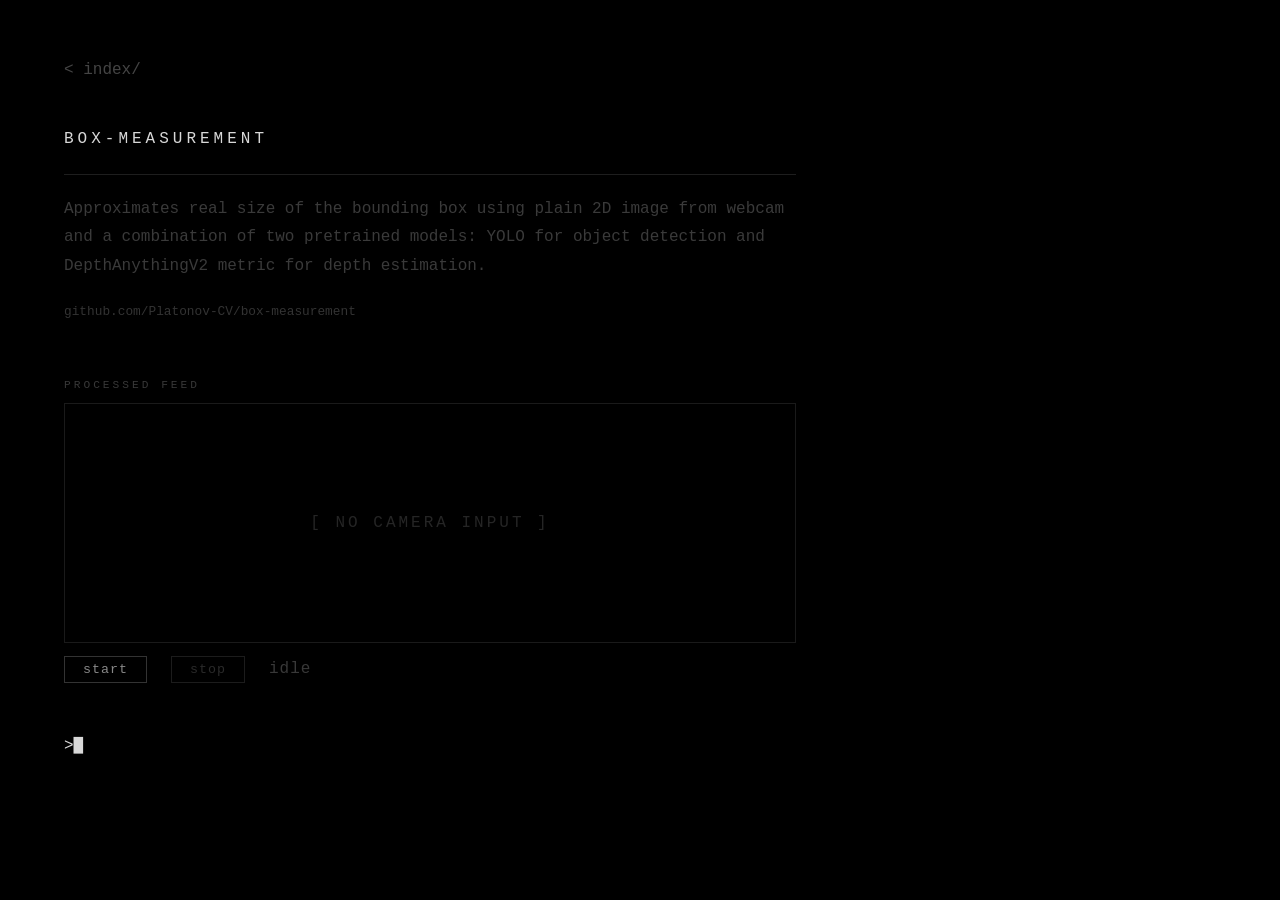
==== static/box-measurement.html @ ccf3304b "vibe" ====
<!DOCTYPE html>
<html lang="en">
<head>
  <meta charset="UTF-8">
  <meta name="viewport" content="width=device-width, initial-scale=1.0">
  <title>box-measurement // Platonov CV</title>
  <link rel="stylesheet" href="/static/style.css">
  <style>
    .frame-display {
      position: relative;
      border: 1px solid #1a1a1a;
      min-height: 240px;
      display: flex;
      align-items: center;
      justify-content: center;
      overflow: hidden;
    }

    #result-img {
      display: none;
      width: 100%;
      height: auto;
    }

    #placeholder-text {
      color: #252525;
      letter-spacing: 3px;
    }

    video  { display: none; }
    canvas { display: none; }

    .controls {
      display: flex;
      align-items: center;
      gap: 24px;
      margin-top: 12px;
    }

    .ctrl-btn {
      background: none;
      border: 1px solid #333;
      color: #888;
      font-family: 'Courier New', Courier, monospace;
      letter-spacing: 1px;
      padding: 5px 18px;
      cursor: pointer;
    }

    .ctrl-btn:hover:not(:disabled) {
      border-color: #d8d8d8;
      color: #d8d8d8;
    }

    .ctrl-btn:disabled {
      border-color: #1c1c1c;
      color: #2a2a2a;
      cursor: default;
    }

    #status {
      letter-spacing: 1px;
      color: #383838;
    }
  </style>
</head>
<body>
  <div class="container">
    <a href="/" class="back-link">&lt; index/</a>

    <p class="project-title">BOX-MEASUREMENT</p>
    <hr>

    <p class="description">Approximates real size of the bounding box using plain 2D image from webcam and a combination of two pretrained models: YOLO for object detection and DepthAnythingV2 metric for depth estimation.</p>
    <a class="github-link" href="https://github.com/Platonov-CV/box-measurement" target="_blank">github.com/Platonov-CV/box-measurement</a>

    <p class="section-label">processed feed</p>
    <div class="frame-display">
      <span id="placeholder-text">[ NO CAMERA INPUT ]</span>
      <img id="result-img" alt="processed frame">
    </div>

    <div class="controls">
      <button id="btn-start" class="ctrl-btn">start</button>
      <button id="btn-stop"  class="ctrl-btn" disabled>stop</button>
      <span id="status">idle</span>
    </div>

    <video  id="video"  autoplay playsinline></video>
    <canvas id="canvas"></canvas>

    <p class="prompt-line" style="margin-top: 48px;">&gt;<span class="cursor">█</span></p>
  </div>

  <script>
    const INFERENCE_URL = 'http://localhost:8001/process_frame/';

    const video       = document.getElementById('video');
    const canvas      = document.getElementById('canvas');
    const ctx         = canvas.getContext('2d');
    const resultImg   = document.getElementById('result-img');
    const placeholder = document.getElementById('placeholder-text');
    const btnStart    = document.getElementById('btn-start');
    const btnStop     = document.getElementById('btn-stop');
    const statusEl    = document.getElementById('status');

    let running = false;
    let prevObjectUrl = null;

    btnStart.addEventListener('click', start);
    btnStop.addEventListener('click',  stop);

    async function start() {
      try {
        setStatus('requesting camera...');
        const stream = await navigator.mediaDevices.getUserMedia({ video: true });
        video.srcObject = stream;
        await new Promise(resolve => video.addEventListener('loadedmetadata', resolve, { once: true }));

        canvas.width  = video.videoWidth;
        canvas.height = video.videoHeight;

        running = true;
        btnStart.disabled = true;
        btnStop.disabled  = false;
        placeholder.style.display = 'none';
        resultImg.style.display   = 'block';

        loop();
      } catch (err) {
        setStatus('camera error: ' + err.message);
      }
    }

    function stop() {
      running = false;
      btnStart.disabled = false;
      btnStop.disabled  = true;
      if (video.srcObject) {
        video.srcObject.getTracks().forEach(t => t.stop());
        video.srcObject = null;
      }
      setStatus('stopped');
    }

    async function loop() {
      while (running) {
        try {
          setStatus('processing...');

          ctx.drawImage(video, 0, 0);
          const blob = await new Promise(resolve => canvas.toBlob(resolve, 'image/png'));

          const form = new FormData();
          form.append('frame_file', blob, 'frame.png');

          const response = await fetch(INFERENCE_URL, { method: 'POST', body: form });
          if (!response.ok) throw new Error(`server ${response.status}`);

          const resultBlob = await response.blob();
          const url = URL.createObjectURL(resultBlob);
          if (prevObjectUrl) URL.revokeObjectURL(prevObjectUrl);
          prevObjectUrl = url;
          resultImg.src = url;

          setStatus('ok');
        } catch (err) {
          setStatus('error: ' + err.message);
          await new Promise(resolve => setTimeout(resolve, 1000));
        }
      }
    }

    function setStatus(msg) { statusEl.textContent = msg; }
  </script>
</body>
</html>
---- static/style.css ----
*, *::before, *::after {
  box-sizing: border-box;
  margin: 0;
  padding: 0;
}

body {
  background: #000;
  color: #d8d8d8;
  font-family: 'Courier New', Courier, monospace;
  font-size: 16px;
  line-height: 1.8;
}

.container {
  padding: 56px 64px;
  max-width: 860px;
}

hr {
  border: none;
  border-top: 1px solid #1e1e1e;
  margin: 20px 0;
}

a {
  color: inherit;
  text-decoration: none;
}

a:hover {
  color: #fff;
  text-decoration: underline;
}

/* ── index ── */

.title {
  font-size: 1.15em;
  font-weight: normal;
  letter-spacing: 8px;
}

.cmd {
  color: #555;
  margin-bottom: 12px;
}

.listing {
  padding-left: 20px;
  margin-bottom: 32px;
}

.row {
  display: flex;
  align-items: baseline;
  gap: 20px;
  padding: 4px 0;
}

.idx  { color: #333; min-width: 32px; }
.name { min-width: 190px; }
.desc { color: #4a4a4a; }

/* ── shared ── */

.prompt-line {
  margin-top: 40px;
  color: #d8d8d8;
}

@keyframes blink { 50% { opacity: 0; } }

.cursor { animation: blink 1.1s step-end infinite; }

/* ── project pages ── */

.description {
  color: #3a3a3a;
  line-height: 1.8;
  margin-bottom: 16px;
}

.github-link {
  display: inline-block;
  font-size: 0.8em;
  color: #333;
  margin-bottom: 28px;
}

.github-link:hover {
  color: #d8d8d8;
  text-decoration: none;
}

.back-link {
  display: block;
  color: #444;
  margin-bottom: 40px;
}

.back-link:hover {
  color: #d8d8d8;
  text-decoration: none;
}

.project-title {
  font-weight: normal;
  letter-spacing: 4px;
}

.section-label {
  font-size: 0.7em;
  letter-spacing: 3px;
  text-transform: uppercase;
  color: #383838;
  margin: 24px 0 8px;
}

.mock-frame {
  border: 1px solid #1a1a1a;
  height: 240px;
  display: flex;
  align-items: center;
  justify-content: center;
  color: #252525;
  letter-spacing: 3px;
  font-size: 0.75em;
}

/* output table (box-measurement, fpv-tricks) */

.output-table { padding-left: 2px; }

.output-row {
  display: grid;
  grid-template-columns: 140px 1fr;
  padding: 4px 0;
  border-bottom: 1px solid #0f0f0f;
}

.output-key { color: #444; }
.output-val { color: #2a2a2a; }

/* bill table */

.bill-table {
  width: 100%;
  border-collapse: collapse;
}

.bill-table th,
.bill-table td {
  text-align: left;
  padding: 5px 16px 5px 0;
  border-bottom: 1px solid #111;
}

.bill-table th {
  font-size: 0.7em;
  letter-spacing: 2px;
  text-transform: uppercase;
  color: #383838;
  font-weight: normal;
}

.bill-table td { color: #252525; }
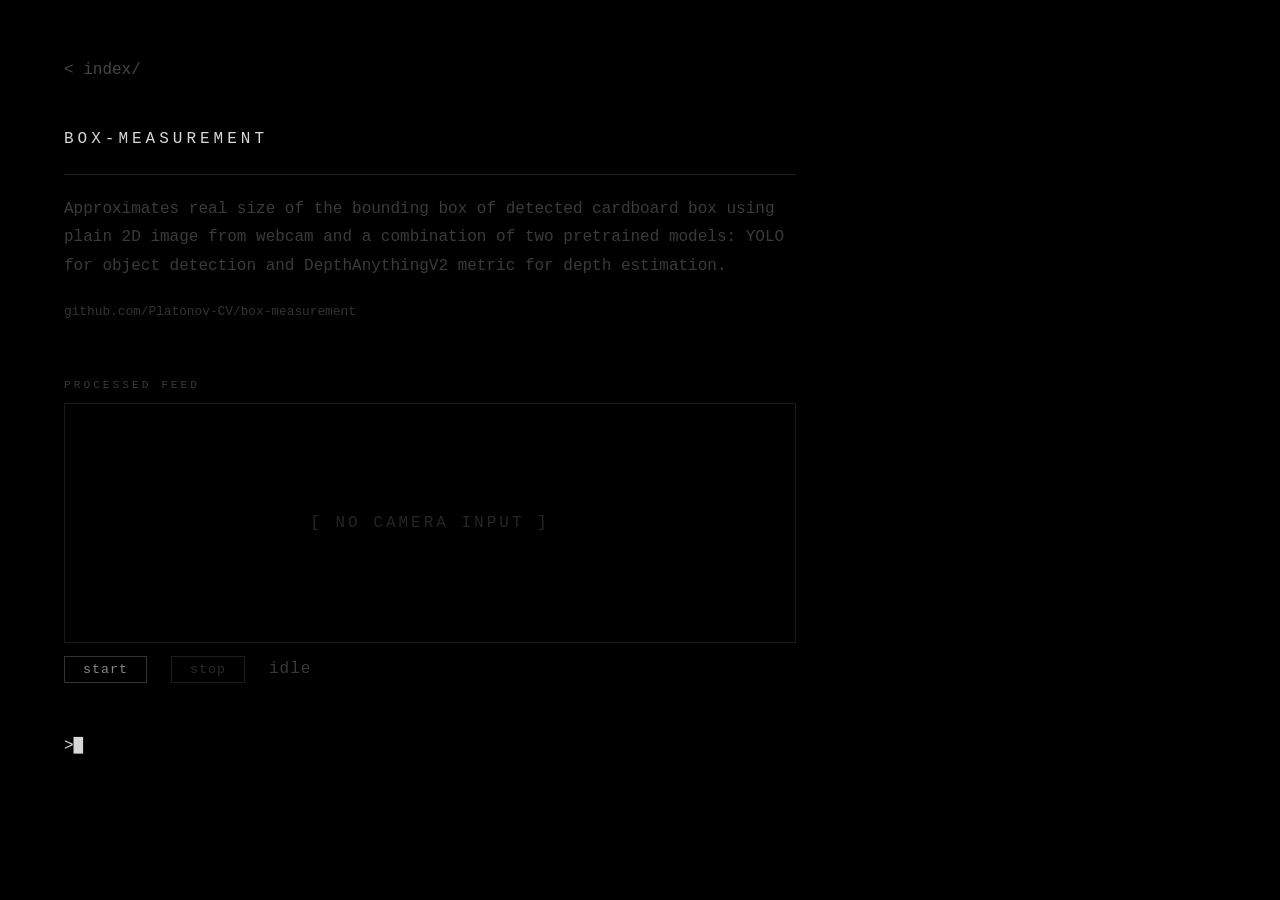
==== commit eb18da80: "add project submodules" ====
--- a/static/box-measurement.html
+++ b/static/box-measurement.html
@@ -71,7 +71,7 @@
     <p class="project-title">BOX-MEASUREMENT</p>
     <hr>
 
-    <p class="description">Approximates real size of the bounding box using plain 2D image from webcam and a combination of two pretrained models: YOLO for object detection and DepthAnythingV2 metric for depth estimation.</p>
+    <p class="description">Approximates real size of the bounding box of detected cardboard box using plain 2D image from webcam and a combination of two pretrained models: YOLO for object detection and DepthAnythingV2 metric for depth estimation.</p>
     <a class="github-link" href="https://github.com/Platonov-CV/box-measurement" target="_blank">github.com/Platonov-CV/box-measurement</a>
 
     <p class="section-label">processed feed</p>
@@ -93,7 +93,7 @@
   </div>
 
   <script>
-    const INFERENCE_URL = 'http://localhost:8001/process_frame/';
+    const INFERENCE_URL = '/box/process_frame/';
 
     const video       = document.getElementById('video');
     const canvas      = document.getElementById('canvas');
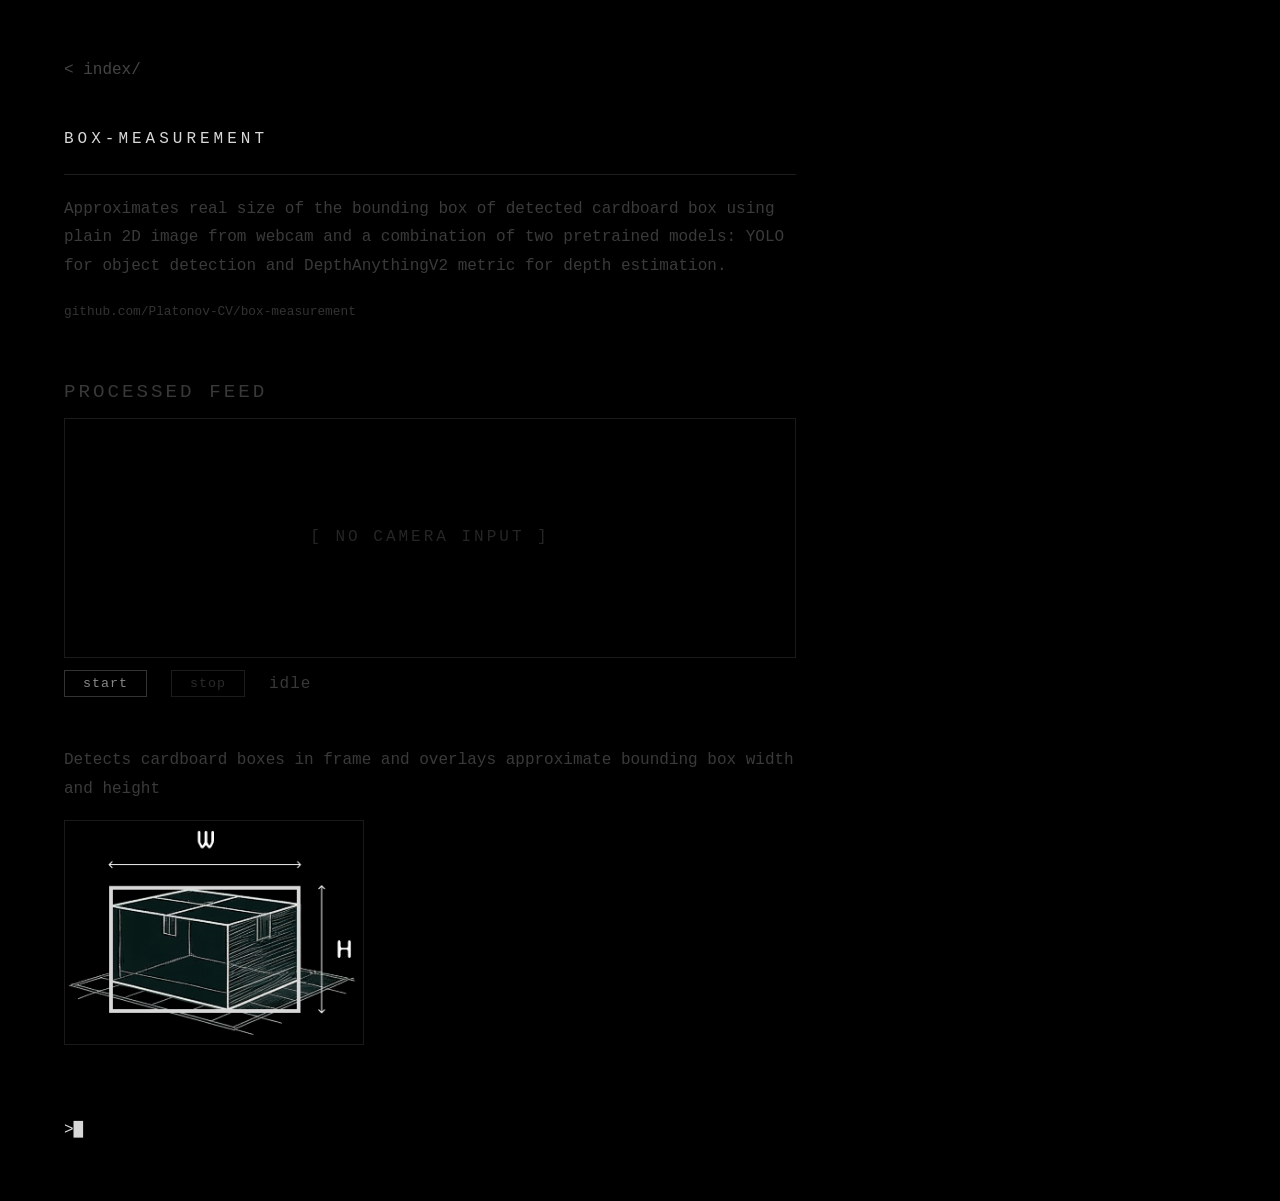
==== commit b287971b: "update project visuals" ====
--- a/static/box-measurement.html
+++ b/static/box-measurement.html
@@ -89,6 +89,9 @@
     <video  id="video"  autoplay playsinline></video>
     <canvas id="canvas"></canvas>
 
+    <p class="description" style="margin-top:48px;">Detects cardboard boxes in frame and overlays approximate bounding box width and height</p>
+    <img src="/images/box_measurement.png" alt="box measurement example" style="max-width:300px; max-height:300px; height:auto; border:1px solid #1a1a1a; margin-bottom:12px;">
+
     <p class="prompt-line" style="margin-top: 48px;">&gt;<span class="cursor">█</span></p>
   </div>
 
--- a/static/style.css
+++ b/static/style.css
@@ -110,7 +110,7 @@
 }
 
 .section-label {
-  font-size: 0.7em;
+  font-size: 1.2em;
   letter-spacing: 3px;
   text-transform: uppercase;
   color: #383838;
